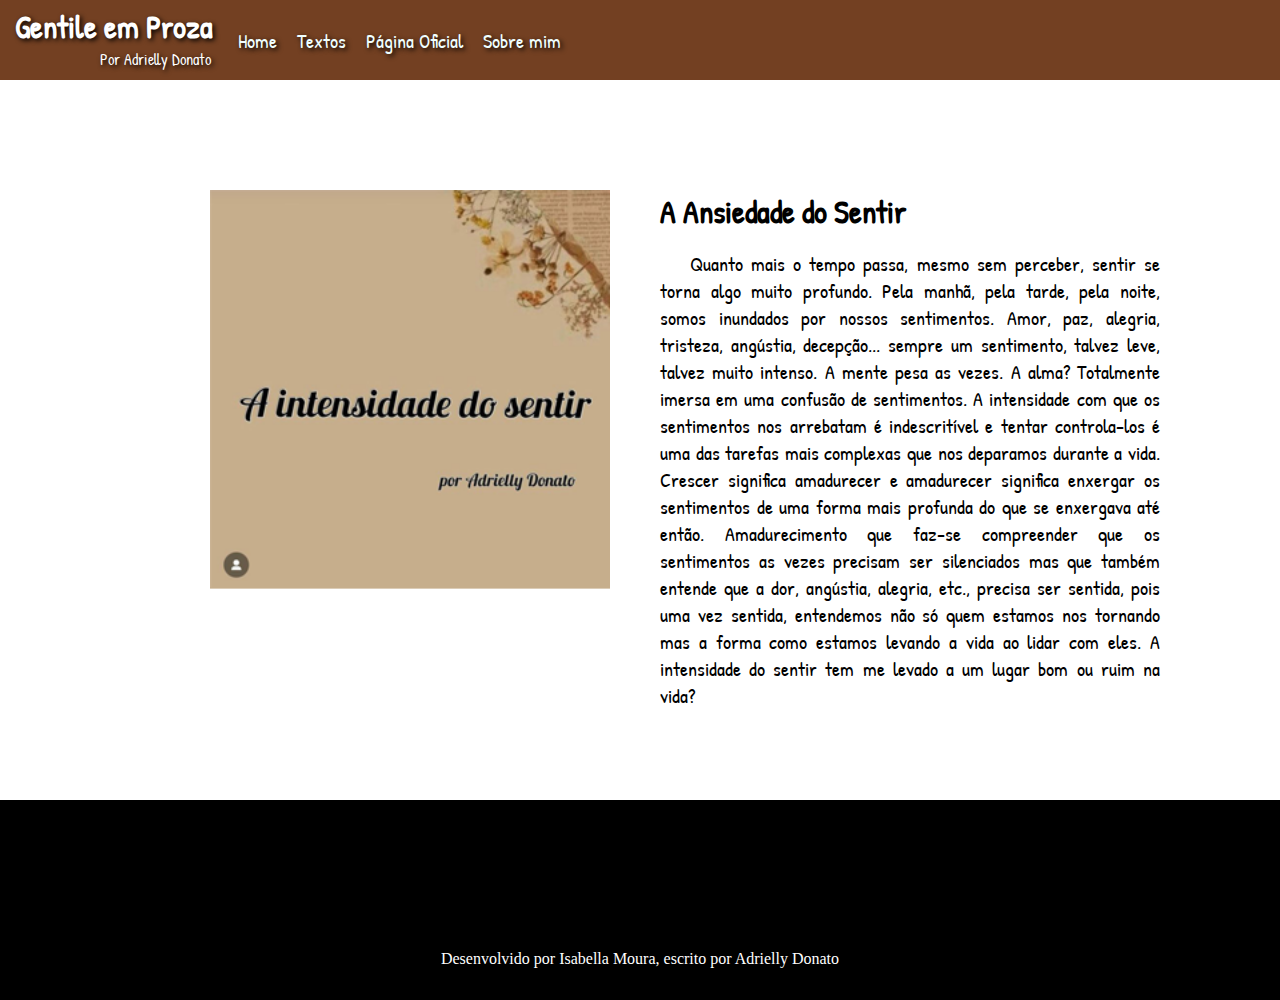
==== ansiedade.html @ b3f814d9 "first commit" ====
<!DOCTYPE html>
<html lang="en">
<head>
    <meta charset="UTF-8">
    <meta name="viewport" content="width=device-width, initial-scale=1.0">
    <title>Ansiedade ao Sentir</title>
    <link rel="stylesheet" href="style.css">
</head>
<body>
    <header>
        <div class="creditos">
            <h1 class="nome">Gentile em Proza</h1>
            <p class="autor">Por Adrielly Donato</p>
        </div>
        <nav class="links">
            <a href="index.html" target="_self">Home</a>
            <a href="textos" target="_self">Textos</a>
            <a href="https://www.instagram.com/gentilezaemprosa/" target="_blank">Página Oficial</a>
            <a href="#" target="_self">Sobre mim</a>
        </nav>
    </header>
    <main class="artigo">
        <img class="imagem" src="imgs/ansiedade do sentir.png" alt="">
        <div conjunto>
            <h1 class="titulo">A Ansiedade do Sentir</h1>
            <p class="corpo"> Quanto mais o tempo passa, mesmo sem perceber, sentir se torna algo muito profundo.
                Pela manhã, pela tarde, pela noite, somos inundados por nossos sentimentos.
                Amor, paz, alegria, tristeza, angústia, decepção... sempre um sentimento, talvez leve, talvez muito intenso.
                A mente pesa as vezes. A alma? Totalmente imersa em uma confusão de sentimentos.
                A intensidade com que os sentimentos nos arrebatam é indescritível e tentar controla-los é uma das tarefas mais complexas que nos deparamos durante a vida.
                Crescer significa amadurecer e amadurecer significa enxergar os sentimentos de uma forma mais profunda do que se enxergava até então.
                Amadurecimento que faz-se compreender que os sentimentos as vezes precisam ser silenciados mas que também entende que a dor, angústia, alegria, etc., precisa ser sentida, pois uma vez sentida, entendemos não só quem estamos nos tornando mas a forma como estamos levando a vida ao lidar com eles. A intensidade do sentir tem me levado a um lugar bom ou ruim na vida?
            </p>
        </div>
        
            
    </main>
    <footer>
        <p>Desenvolvido por Isabella Moura, escrito por Adrielly Donato</p>
    </footer>
</body>
</html>
---- style.css ----
@import url('https://fonts.googleapis.com/css2?family=Patrick+Hand&display=swap');

* {
    padding: 0px;
    margin: 0px;
    
}

header {
    font-family: "Patrick hand";
    background-color: #734022;
    display: flex;
    align-items:  center;
    text-shadow: 2px 2px 5px black;
}

.creditos {
    padding: 5px;
    color: white;
    justify-self: start;
}

.nome {
    padding: 0px 10px;
}

.autor  {
    padding-top: 0px;
    padding-left: 95px;
    padding-bottom: 5px;
    padding-right: 0px;
}


header .links {
    display: flex;
    align-items: center;
}

.links a {
    font-size: 20px;
    padding: 10px;
    text-decoration: none;
    color: azure;
}

.links a:hover {
    color: #F2CB07;
}

.separador {
    background-color: #734022;
    height: 0.1px;
    margin: 10px;
}

.sessao {
    font-family: "Patrick hand";
    padding-top: 20px;
    padding-left: 50px;
    color: #734022;
    text-shadow: 1px 2px 5px rgb(120, 50, 50);

}

.textos {
    font-family: "Patrick hand";
    display: flex;
    align-items: center;
    justify-content: center;
}
 

.objeto {
    padding: 50px 30px;
}

.objeto a {
    text-decoration: none;
    color: black;
    padding: 5px;
}

.objeto a:hover {
    color: #F2CB07;
}
 
.objeto a:visited {
    text-decoration: none;
}

.textos div img:hover {
    opacity: 70%;
}

.artigo {
    font-family: "Patrick hand";
    background-color: rgb(255, 255, 255);
    height: 600px;
    width: 950px;
    text-align: justify;
    margin-top: 100px;
    margin-left: 200px;
    border-radius: 10px;
    padding: 10px;
}

.artigo p {
    font-size: 20px;
    color:#000000;
}

footer {
    background-color: black;
    color: white;
    height: 200px;
    text-align: center;
}

footer p {
    text-align: center;
    padding-top: 150px;
}

.artigo {
    display: flex;
}

.imagem {
    height: 400px;
}

.titulo { 
    width:250px;
    height: 20px;
    padding-left: 50px;
}

.corpo {
    width: 500px;
    height: 400px;
    padding-top: 40px;
    padding-left: 50px;
    text-indent: 30px;
}

.conjunto {
    flex-direction: column;
}
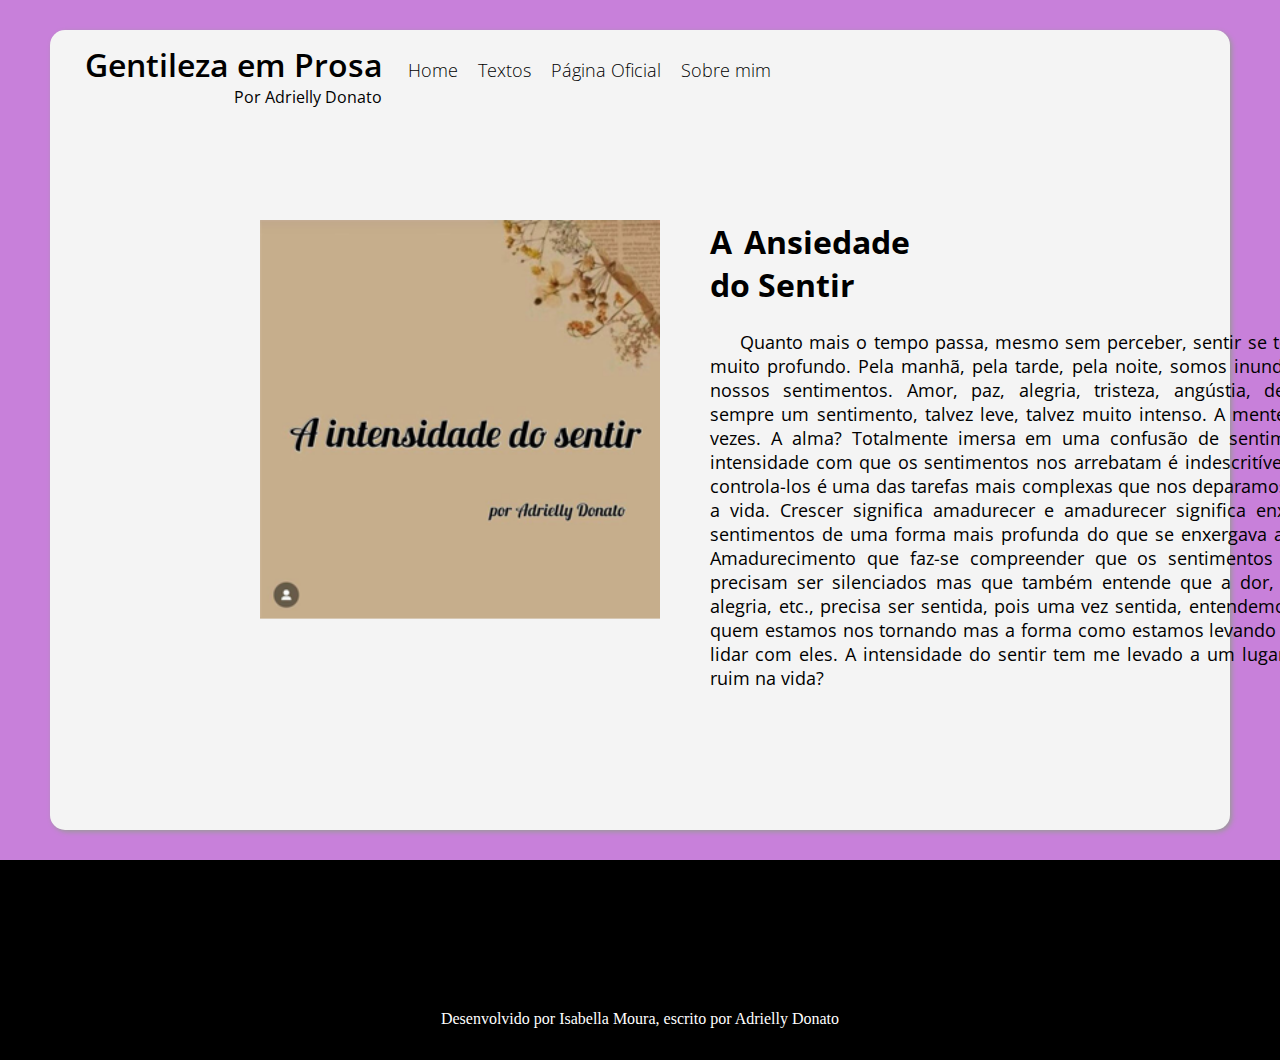
==== commit ed1ff002: "changed layout" ====
--- a/ansiedade.html
+++ b/ansiedade.html
@@ -7,34 +7,38 @@
     <link rel="stylesheet" href="style.css">
 </head>
 <body>
-    <header>
-        <div class="creditos">
-            <h1 class="nome">Gentile em Proza</h1>
-            <p class="autor">Por Adrielly Donato</p>
+    <div class="fundo">
+        <div class="centro">
+            <header>
+                <div class="creditos">
+                    <h1 class="nome">Gentileza em Prosa</h1>
+                    <p class="autor">Por Adrielly Donato</p>
+                </div>
+                <nav class="links">
+                    <a href="index.html" target="_self">Home</a>
+                    <a href="textos" target="_self">Textos</a>
+                    <a href="https://www.instagram.com/gentilezaemprosa/" target="_blank">Página Oficial</a>
+                    <a href="#" target="_self">Sobre mim</a>
+                </nav>
+            </header>
+            <main class="artigo">
+                <img class="imagem" src="imgs/ansiedade do sentir.png" alt="">
+                <div conjunto>
+                    <h1 class="titulo">A Ansiedade do Sentir</h1>
+                    <p class="corpo"> Quanto mais o tempo passa, mesmo sem perceber, sentir se torna algo muito profundo.
+                        Pela manhã, pela tarde, pela noite, somos inundados por nossos sentimentos.
+                        Amor, paz, alegria, tristeza, angústia, decepção... sempre um sentimento, talvez leve, talvez muito intenso.
+                        A mente pesa as vezes. A alma? Totalmente imersa em uma confusão de sentimentos.
+                        A intensidade com que os sentimentos nos arrebatam é indescritível e tentar controla-los é uma das tarefas mais complexas que nos deparamos durante a vida.
+                        Crescer significa amadurecer e amadurecer significa enxergar os sentimentos de uma forma mais profunda do que se enxergava até então.
+                        Amadurecimento que faz-se compreender que os sentimentos as vezes precisam ser silenciados mas que também entende que a dor, angústia, alegria, etc., precisa ser sentida, pois uma vez sentida, entendemos não só quem estamos nos tornando mas a forma como estamos levando a vida ao lidar com eles. A intensidade do sentir tem me levado a um lugar bom ou ruim na vida?
+                    </p>
+                </div>
+        
+        
+            </main>
         </div>
-        <nav class="links">
-            <a href="index.html" target="_self">Home</a>
-            <a href="textos" target="_self">Textos</a>
-            <a href="https://www.instagram.com/gentilezaemprosa/" target="_blank">Página Oficial</a>
-            <a href="#" target="_self">Sobre mim</a>
-        </nav>
-    </header>
-    <main class="artigo">
-        <img class="imagem" src="imgs/ansiedade do sentir.png" alt="">
-        <div conjunto>
-            <h1 class="titulo">A Ansiedade do Sentir</h1>
-            <p class="corpo"> Quanto mais o tempo passa, mesmo sem perceber, sentir se torna algo muito profundo.
-                Pela manhã, pela tarde, pela noite, somos inundados por nossos sentimentos.
-                Amor, paz, alegria, tristeza, angústia, decepção... sempre um sentimento, talvez leve, talvez muito intenso.
-                A mente pesa as vezes. A alma? Totalmente imersa em uma confusão de sentimentos.
-                A intensidade com que os sentimentos nos arrebatam é indescritível e tentar controla-los é uma das tarefas mais complexas que nos deparamos durante a vida.
-                Crescer significa amadurecer e amadurecer significa enxergar os sentimentos de uma forma mais profunda do que se enxergava até então.
-                Amadurecimento que faz-se compreender que os sentimentos as vezes precisam ser silenciados mas que também entende que a dor, angústia, alegria, etc., precisa ser sentida, pois uma vez sentida, entendemos não só quem estamos nos tornando mas a forma como estamos levando a vida ao lidar com eles. A intensidade do sentir tem me levado a um lugar bom ou ruim na vida?
-            </p>
-        </div>
-        
-            
-    </main>
+    </div>
     <footer>
         <p>Desenvolvido por Isabella Moura, escrito por Adrielly Donato</p>
     </footer>
--- a/style.css
+++ b/style.css
@@ -1,4 +1,5 @@
 @import url('https://fonts.googleapis.com/css2?family=Patrick+Hand&display=swap');
+@import url('https://fonts.googleapis.com/css2?family=Open+Sans:ital,wght@0,300..800;1,300..800&display=swap');
 
 * {
     padding: 0px;
@@ -6,60 +7,140 @@
     
 }
 
+.fundo {
+    background-color: #c880da;
+    padding-top: 30px;
+    padding-left: 50px;
+    padding-bottom: 30px;
+    padding-right: 50px;
+}
+
+.centro {
+    background-color: rgb(244, 244, 244);
+    border-radius: 15px;
+    box-shadow: 2px 2px 5px rgb(154, 153, 153);
+}
+
+/* header*/ 
 header {
-    font-family: "Patrick hand";
-    background-color: #734022;
-    display: flex;
-    align-items:  center;
-    text-shadow: 2px 2px 5px black;
+    font-family: "open sans";
+    display: flex;
+    align-items: center;
+    height: 80px;
+    width: 1000;
+    margin-left: 20px;
+    margin-right: 20px;
+    border-top-right-radius: 10px;
+    border-top-left-radius: 10px;
 }
 
 .creditos {
     padding: 5px;
-    color: white;
+    margin-top: 10px;
+    color: rgb(0, 0, 0);
+    display: flex;
     justify-self: start;
+    flex-direction: column;
 }
 
 .nome {
     padding: 0px 10px;
+    font-family: "Open sans";
+    font-weight: 600;
+    
 }
 
 .autor  {
-    padding-top: 0px;
-    padding-left: 95px;
-    padding-bottom: 5px;
-    padding-right: 0px;
+    display: flex;
+    justify-content: end;
+    padding-right: 11px;
 }
 
 
 header .links {
     display: flex;
-    align-items: center;
+    align-self: center;
 }
 
 .links a {
-    font-size: 20px;
+    font-size: 18px;
+    font-family: "open sans";
+    font-weight: 300;
     padding: 10px;
     text-decoration: none;
-    color: azure;
+    color: rgb(0, 0, 0);
 }
 
 .links a:hover {
     color: #F2CB07;
 }
 
-.separador {
-    background-color: #734022;
-    height: 0.1px;
+/*Banner*/ 
+
+.banner {
+    height: 600px;
+    width: 1000;
+    font-family: Georgia, 'Times New Roman', Times, serif;
+    font-weight: 300;
+    margin-top: 20px;
+    margin-left: 20px;
+    margin-bottom: 20px;
+    margin-right: 20px;
+    display: flex;
+
+}
+
+.banner h2 {
+    font-size: 50px;
+    height: 150px;
+    width: 400px;
+    padding: 50px;
+}
+
+.banner .perfil {
+    display: flex;
+    align-self: center;
+    justify-content: center;
+    height: 550px;
+}
+
+.banner h3 {
+    justify-content: end;
+    padding:0px;
     margin: 10px;
-}
+    width: 390px;
+    align-self: end;
+}
+
+.citacao {
+    display: flex;
+    justify-content: end;
+    flex-direction: column;
+}
+
+.banner .citacao aside {
+    align-self: end;
+    justify-content: start;
+}
+
+
+.perfil {
+    height: px;
+}
+
+/* sessões*/ 
 
 .sessao {
-    font-family: "Patrick hand";
+    font-family: "open sans";
+    font-weight: 300;
+    font-size: 30px;
     padding-top: 20px;
     padding-left: 50px;
-    color: #734022;
-    text-shadow: 1px 2px 5px rgb(120, 50, 50);
+    color: #000000;
+    height: 80px;
+    width: 1000;
+    margin-left: 20px;
+    margin-right: 20px;
 
 }
 
@@ -68,14 +149,21 @@
     display: flex;
     align-items: center;
     justify-content: center;
+    height: 500px;
+    width: 1000;
+    margin-left: 20px;
+    margin-right: 20px;
 }
  
 
 .objeto {
+  
     padding: 50px 30px;
+
 }
 
 .objeto a {
+    
     text-decoration: none;
     color: black;
     padding: 5px;
@@ -94,10 +182,9 @@
 }
 
 .artigo {
-    font-family: "Patrick hand";
-    background-color: rgb(255, 255, 255);
+    font-family: "open sans";
     height: 600px;
-    width: 950px;
+    width: 1100px;
     text-align: justify;
     margin-top: 100px;
     margin-left: 200px;
@@ -105,10 +192,36 @@
     padding: 10px;
 }
 
-.artigo p {
-    font-size: 20px;
+.corpo {
+    height: 500px;
+    font-size: 18px;
     color:#000000;
-}
+    padding-top: 0px;
+    padding-left: 50px;
+    padding-bottom: 0px;
+    text-indent: 30px;
+}
+
+.titulo {
+    height: 100px;
+    width:200px;
+    margin-bottom: 10px;
+    padding-left: 50px;
+}
+
+.artigo {
+    display: flex;
+}
+
+.imagem {
+    height: 400px;
+}
+
+.conjunto {
+    flex-direction: column;
+}
+
+/*Footer ---------------------------------------------------------------------------------------*/ 
 
 footer {
     background-color: black;
@@ -122,29 +235,3 @@
     padding-top: 150px;
 }
 
-.artigo {
-    display: flex;
-}
-
-.imagem {
-    height: 400px;
-}
-
-.titulo { 
-    width:250px;
-    height: 20px;
-    padding-left: 50px;
-}
-
-.corpo {
-    width: 500px;
-    height: 400px;
-    padding-top: 40px;
-    padding-left: 50px;
-    text-indent: 30px;
-}
-
-.conjunto {
-    flex-direction: column;
-}
-
